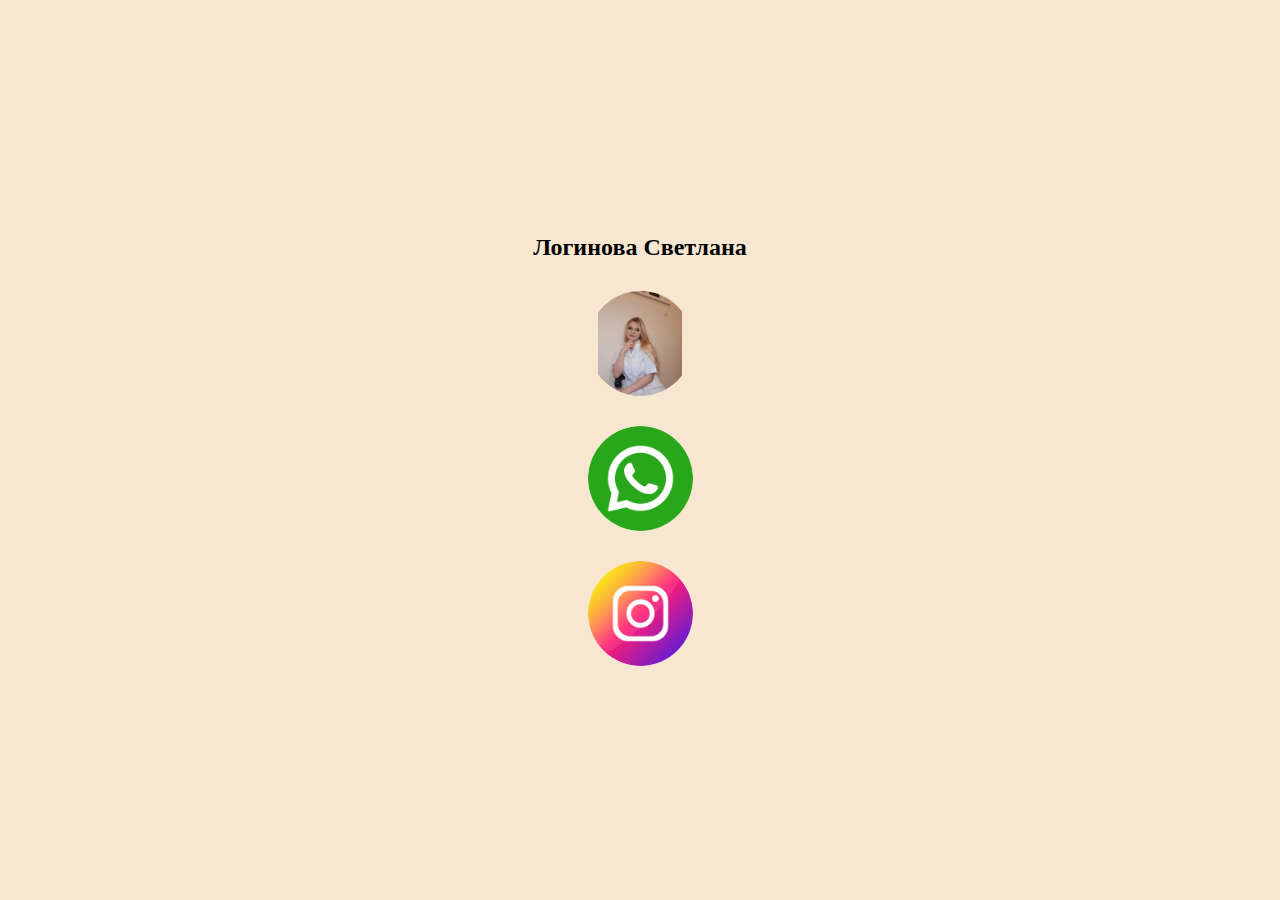
==== qr/index.html @ e4b6ff83 "Add files via upload" ====
<!DOCTYPE html>
<html lang="ru">
<head>
    <meta charset="UTF-8">
    <meta name="viewport" content="width=device-width, initial-scale=1.0">
    <link rel="stylesheet" href="css/style.css">
    <link rel="shortcut icon" href="images/avatar.jpg" type="image/x-icon">
    <title>Логинова Светлана</title>
</head>
<body>

    <div class="container">
        <span class="title">Логинова Светлана</span>
        <div class="icon avatar"></div>
        <a href="https://wa.me/77089477078" target="_blank" class="icon whatsapp"></a >
        <a href="https://www.instagram.com/perfect_me_krg/?utm_source=qr&igshid=OGIxMTE0OTdkZA==" target="_blank" class="icon instagram"></a >
    </div>
    
</body>
</html>
---- qr/css/style.css ----
* {
    margin: 0;
    padding: 0;
    box-sizing: border-box;
}

.container {
    display: flex;
    width: 100vw;
    height: 100vh;
    align-items: center;
    justify-content: center;
    flex-direction: column;
    gap: 30px;
    background-color: rgb(248, 231, 208);
}

.title {
    font-size: 1.5em;
    text-align: center;
    font-family: Verdana;
    font-weight: bold;
}

.icon {
    width: min(105px, 100%);
    height: min(105px, 100%);
    background-size: contain;
    background-position: center;
    background-repeat: no-repeat;
    border-radius: 100%;
    transition: .3s ease-in-out;
    filter: drop-shadow(2px 4px 16px rgba(0, 0, 0, 0));
}

.icon:not(.avatar):hover {
    filter: drop-shadow(0px 0px 20px rgba(0, 0, 0, 0.149));
}

.avatar {
    background-image: url(../images/avatar.jpg);
}

.whatsapp {
    background-image: url(../images/whatsapp.png);
}

.instagram {
    background-image: url(../images/instagram.png);
}
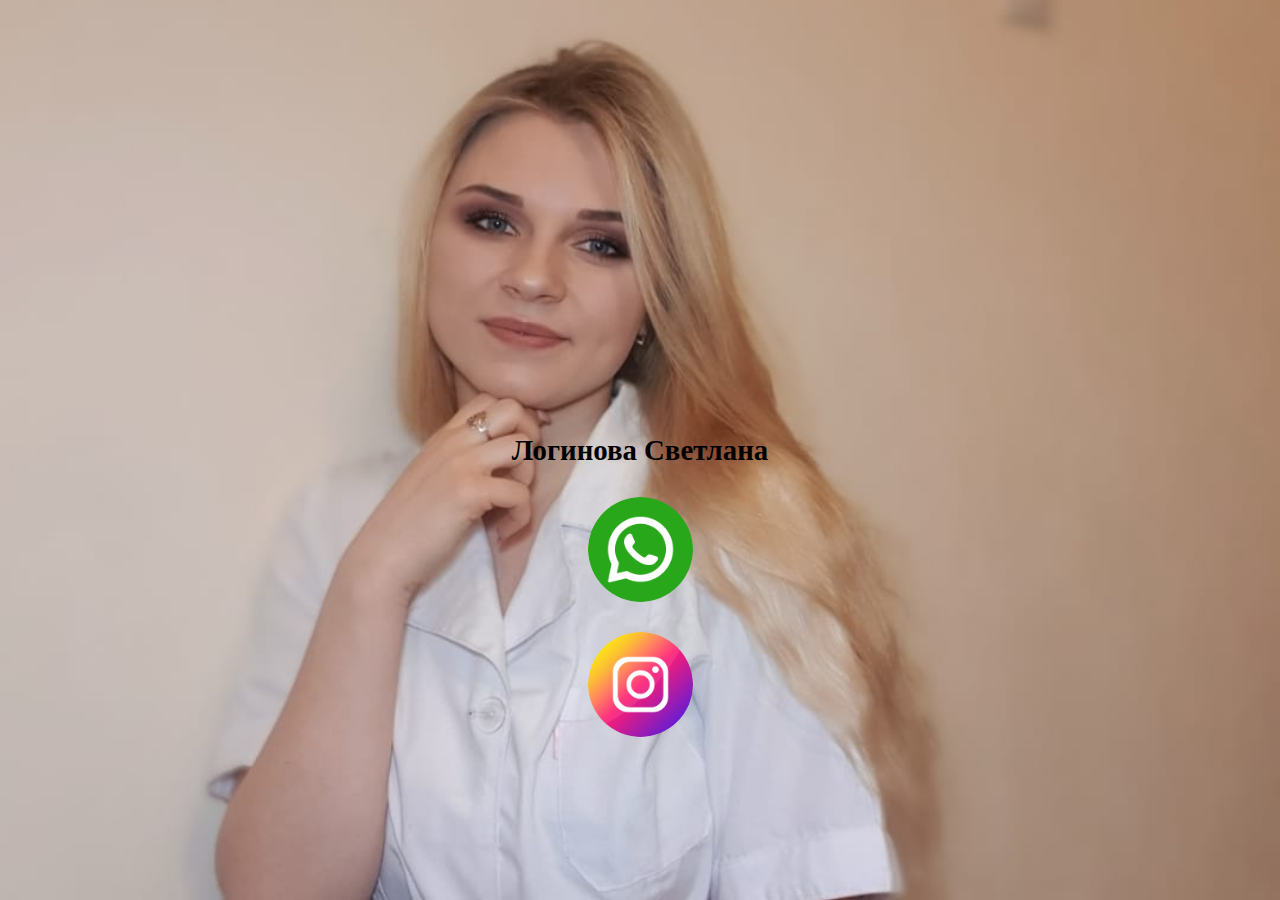
==== commit e4d1e104: "Add files via upload" ====
--- a/qr/index.html
+++ b/qr/index.html
@@ -11,7 +11,6 @@
 
     <div class="container">
         <span class="title">Логинова Светлана</span>
-        <div class="icon avatar"></div>
         <a href="https://wa.me/77089477078" target="_blank" class="icon whatsapp"></a >
         <a href="https://www.instagram.com/perfect_me_krg/?utm_source=qr&igshid=OGIxMTE0OTdkZA==" target="_blank" class="icon instagram"></a >
     </div>
--- a/qr/css/style.css
+++ b/qr/css/style.css
@@ -12,11 +12,15 @@
     justify-content: center;
     flex-direction: column;
     gap: 30px;
-    background-color: rgb(248, 231, 208);
+    background-image: url('../images/avatar.jpg');
+    background-position: center;
+    background-size: cover;
+    background-repeat: no-repeat;
+    padding-top: 30vh;
 }
 
 .title {
-    font-size: 1.5em;
+    font-size: 1.8em;
     text-align: center;
     font-family: Verdana;
     font-weight: bold;
